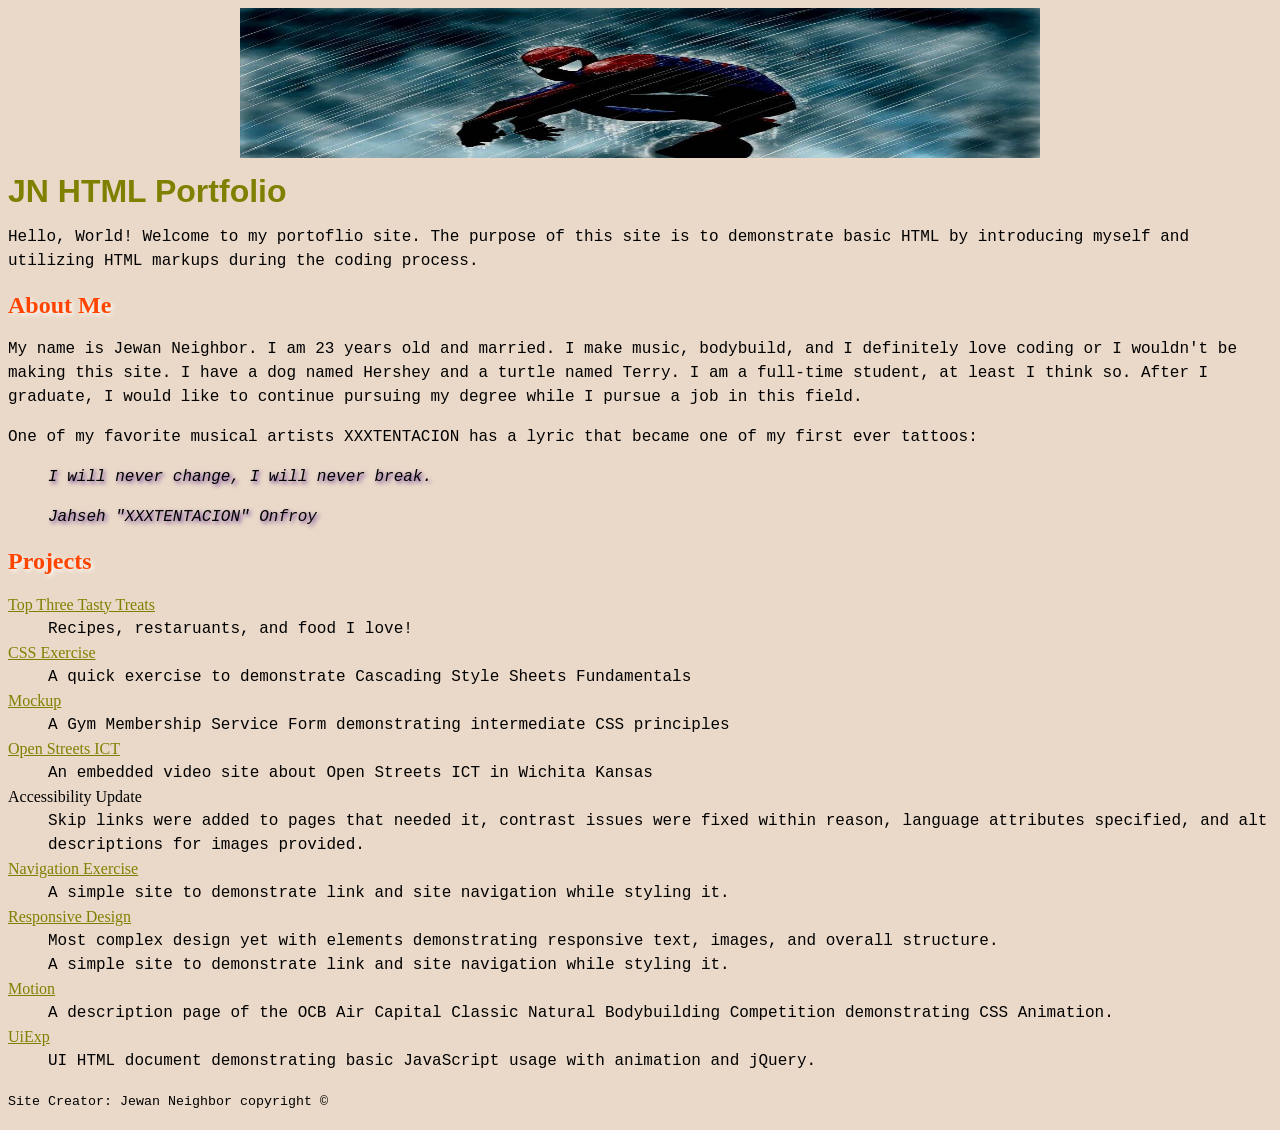
==== index.html @ c6d86f5d "Add website files" ====
<!DOCTYPE html>
<html lang="en">
    <head>
        <meta charset="utf-8">
        <title>JN HTML Portfolio</title>
        <link rel="stylesheet" href="mystyle.css">
    </head>

    <body>
        <header>
            <a class="visually-hidden" href="#main">Skip to main content</a>

            <img src="spiderman_banner.png" width="800px" height="150px" alt="Spider-Man Crouching in Rain Wallpaper" id="banner">
            <h1>JN HTML Portfolio</h1>
            <p>Hello, World! Welcome to my portoflio site. 
                The purpose of this site is to demonstrate basic HTML by introducing myself 
                and utilizing HTML markups during the coding process.</p>
        </header>
        
        <main id="main">
            <h2>About Me</h2>
            <p>My name is Jewan Neighbor. 
                I am 23 years old and married. 
                I make music, bodybuild, and I definitely love coding or I wouldn't be making this site. 
                I have a dog named Hershey and a turtle named Terry. 
                I am a full-time student, at least I think so. 
                After I graduate, I would like to continue pursuing my degree while I pursue a job in this field.</p>
                <p>One of my favorite musical artists XXXTENTACION has a lyric that became one of my first ever tattoos:</p>
                <blockquote>I will never change, I will never break.
                    <p><em>Jahseh "XXXTENTACION" Onfroy</em></p>
                </blockquote>
            <h2>Projects</h2>
            <dl>
                <dt><a href="tastytreats/treats.html">Top Three Tasty Treats</a></dt>
                    <dd>Recipes, restaruants, and food I love!</dd>
                <dt><a href="csspage.html">CSS Exercise</a></dt>
                    <dd>A quick exercise to demonstrate Cascading Style Sheets Fundamentals</dd>
                <dt><a href="tabForm/mockup.html">Mockup</a></dt>
                    <dd>A Gym Membership Service Form demonstrating intermediate CSS principles</dd>
                <dt><a href="media/video.html">Open Streets ICT</a></dt>
                    <dd>An embedded video site about Open Streets ICT in Wichita Kansas</dd>
                <dt>Accessibility Update</dt>
                    <dd>Skip links were added to pages that needed it, contrast issues were fixed within reason, language attributes specified, and alt descriptions for images provided.</dd>
                <dt><a href="../JNeighbor-NavEx/index.html">Navigation Exercise</a></dt>
                    <dd>A simple site to demonstrate link and site navigation while styling it.</dd>
                <dt><a href="../RWD/rwd_index.html">Responsive Design</a></dt>
                    <dd>Most complex design yet with elements demonstrating responsive text, images, and overall structure.</dd>
                    <dd>A simple site to demonstrate link and site navigation while styling it.</dd>
                <dt><a href="motion/index.html">Motion</a></dt>
                    <dd>A description page of the OCB Air Capital Classic Natural Bodybuilding Competition demonstrating CSS Animation.</dd>
                <dt><a href="../UiExp/index.html">UiExp</a></dt>
                    <dd>UI HTML document demonstrating basic JavaScript usage with animation and jQuery.</dd>
            </dl>
        </main>
        <footer>
            <p>
                <small>Site Creator: Jewan Neighbor copyright &copy;</small>
            </p>
        </footer>
    </body>
</html>
---- mystyle.css ----
body {font-family: 'Courier New', Courier, monospace; 
      font-size: 100%;
      line-height: 1.5em;
      background-color: rgb(234, 217, 200);}

h1 {font-family: Arial, Helvetica, sans-serif; color: olive}

h2 {
      font-family: Georgia, 'Times New Roman', Times, serif; 
      color: orangered;
      text-shadow: 2px 2px 4px white;
}

#banner {display: block; margin: auto;}

blockquote, blockquote p em {font-style: italic; text-shadow: 2px 2px 4px rebeccapurple;}

dt {
      font-family: Georgia, 'Times New Roman', Times, serif;
      font-style: bold;
}

a:link {color: olive;}
a:visited {color: red;}
a:hover {
      color: brown;
}

.visually-hidden {
	clip: rect(0 0 0 0);
	height: 1px;
	margin: -1px;
	overflow: hidden;
	padding: 0;
	position: absolute;
	white-space: nowrap;
	width: 1px;
}
.visually-hidden:focus {
	clip: auto;
	height: auto;
	margin: 0;
	overflow: visible;
	position: absolute;
	width: auto;
	/* Adjust the remaining properties to match design */
	outline: none;
	top: 10px;
	left: 10px;
}
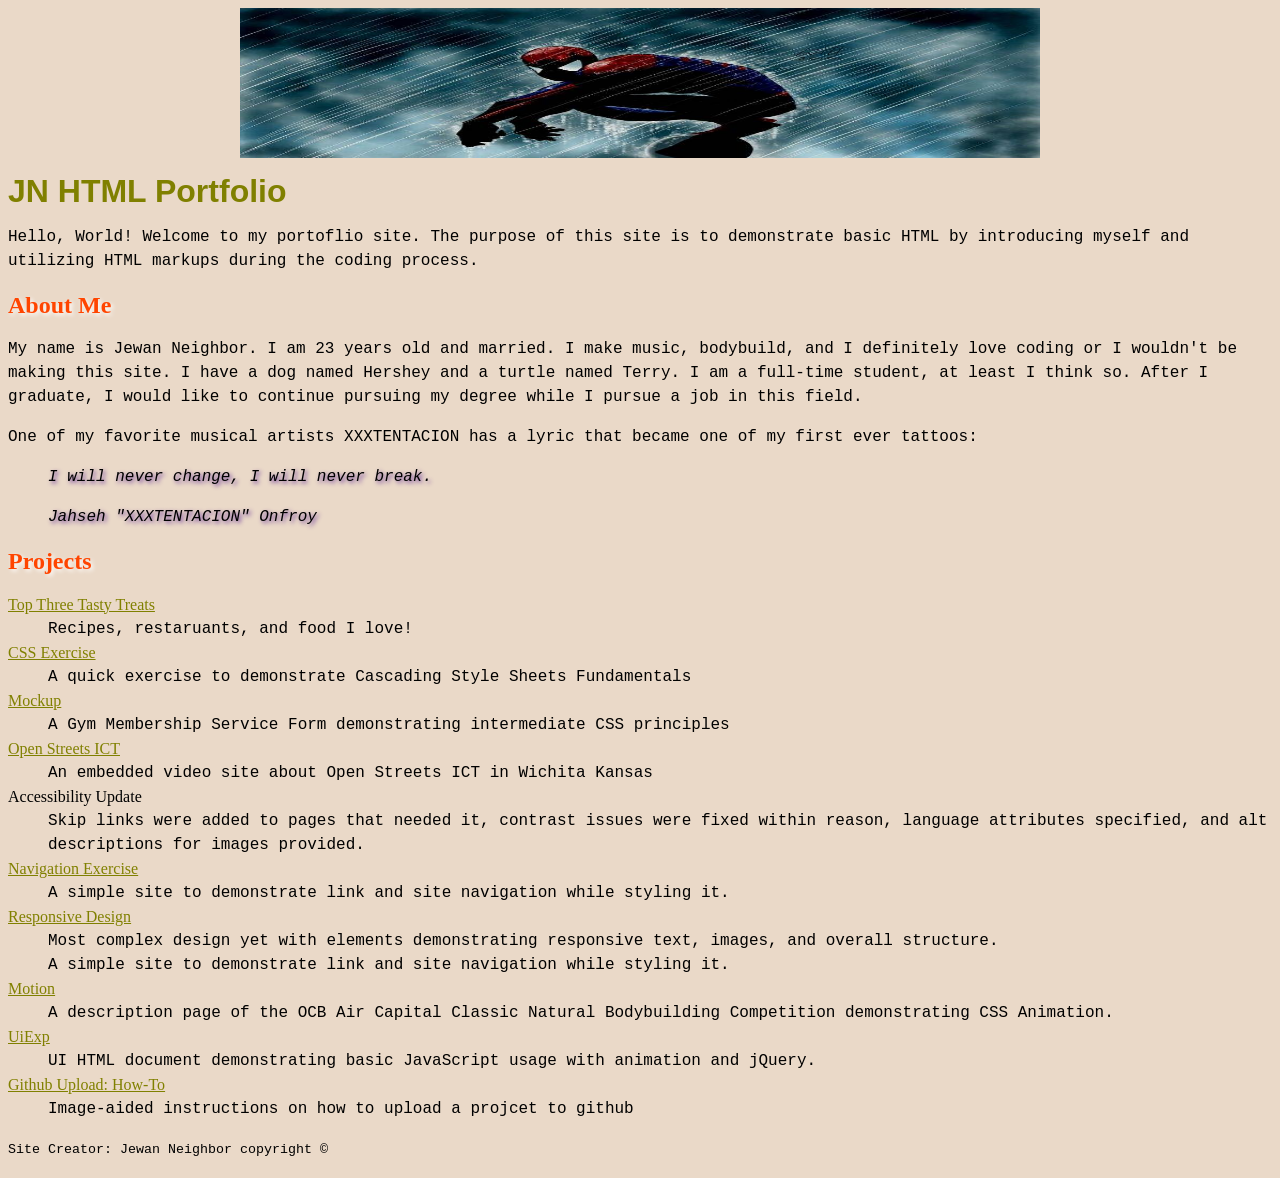
==== commit 058f1844: "updated index" ====
--- a/index.html
+++ b/index.html
@@ -41,15 +41,17 @@
                     <dd>An embedded video site about Open Streets ICT in Wichita Kansas</dd>
                 <dt>Accessibility Update</dt>
                     <dd>Skip links were added to pages that needed it, contrast issues were fixed within reason, language attributes specified, and alt descriptions for images provided.</dd>
-                <dt><a href="../JNeighbor-NavEx/index.html">Navigation Exercise</a></dt>
+                <dt><a href="JNeighbor-NavEx/index.html">Navigation Exercise</a></dt>
                     <dd>A simple site to demonstrate link and site navigation while styling it.</dd>
-                <dt><a href="../RWD/rwd_index.html">Responsive Design</a></dt>
+                <dt><a href="RWD/rwd_index.html">Responsive Design</a></dt>
                     <dd>Most complex design yet with elements demonstrating responsive text, images, and overall structure.</dd>
                     <dd>A simple site to demonstrate link and site navigation while styling it.</dd>
                 <dt><a href="motion/index.html">Motion</a></dt>
                     <dd>A description page of the OCB Air Capital Classic Natural Bodybuilding Competition demonstrating CSS Animation.</dd>
-                <dt><a href="../UiExp/index.html">UiExp</a></dt>
+                <dt><a href="UiExp/index.html">UiExp</a></dt>
                     <dd>UI HTML document demonstrating basic JavaScript usage with animation and jQuery.</dd>
+                <dt><a href="m15project-JNeighbor/index.html">Github Upload: How-To</a></dt>
+                    <dd>Image-aided instructions on how to upload a projcet to github</dd>
             </dl>
         </main>
         <footer>
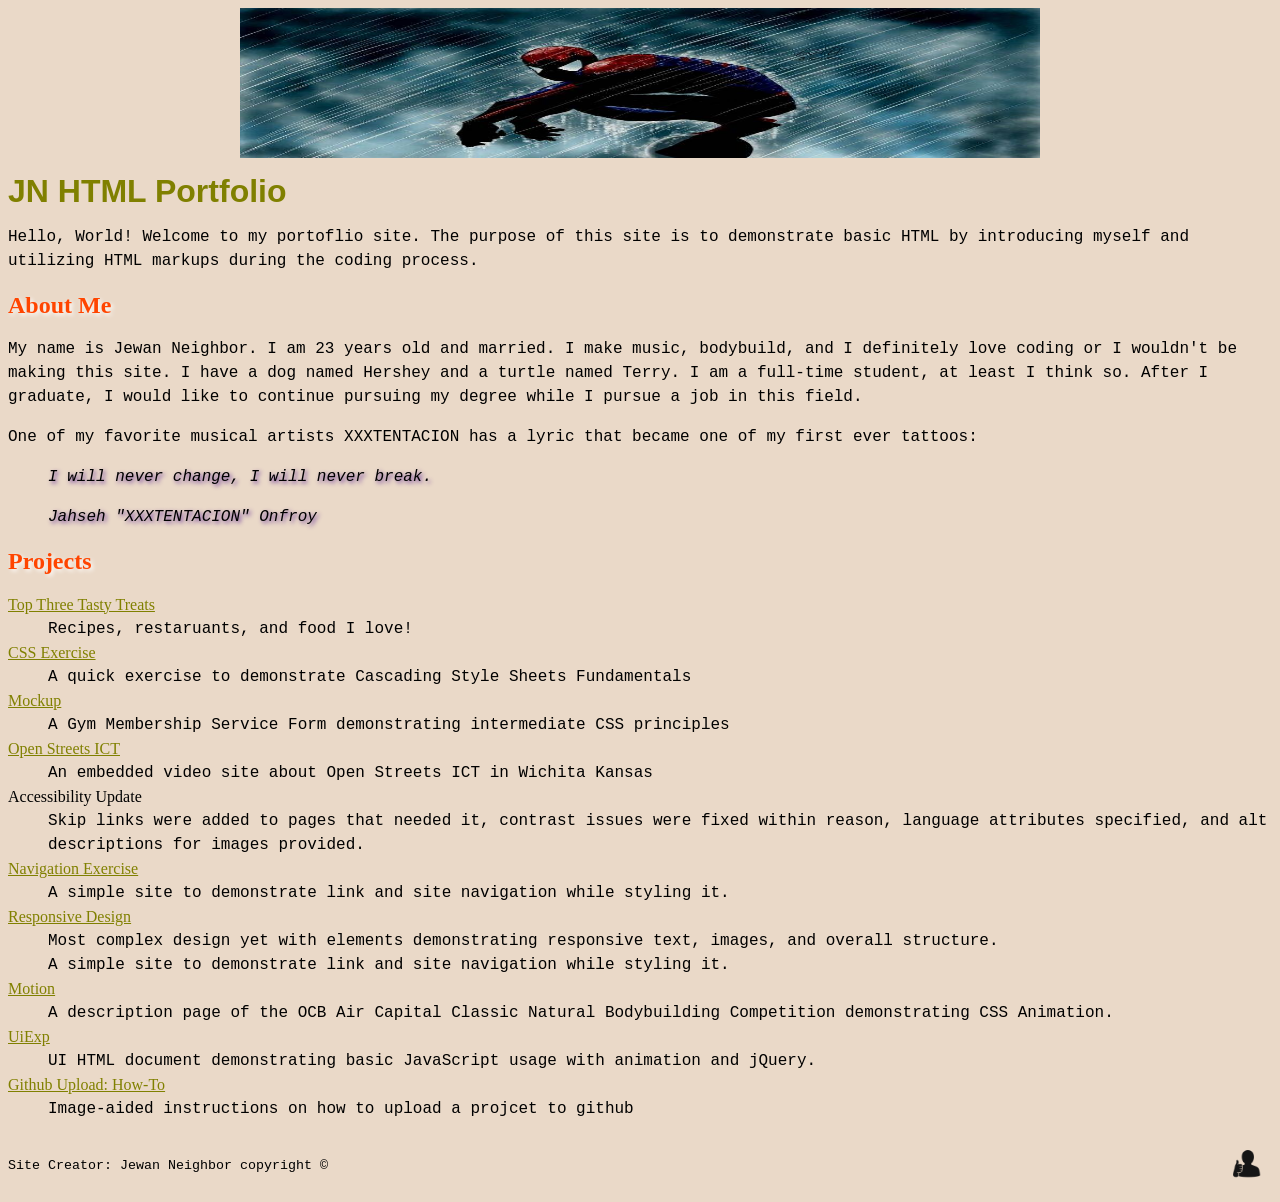
==== commit d1cde7d3: "final updates" ====
--- a/index.html
+++ b/index.html
@@ -1,8 +1,10 @@
 <!DOCTYPE html>
 <html lang="en">
     <head>
-        <meta charset="utf-8">
+        <meta name="viewport" content="width=device-width, initial-scale=1">
+        <meta charset="UTF-8">
         <title>JN HTML Portfolio</title>
+
         <link rel="stylesheet" href="mystyle.css">
     </head>
 
@@ -58,6 +60,7 @@
             <p>
                 <small>Site Creator: Jewan Neighbor copyright &copy;</small>
             </p>
+            <img src="img/web-icon.png" width="50px" height="50px" alt="web-icon">
         </footer>
     </body>
 </html>
--- a/mystyle.css
+++ b/mystyle.css
@@ -47,4 +47,10 @@
 	outline: none;
 	top: 10px;
 	left: 10px;
+}
+
+footer {
+	display: flex;
+	justify-content: space-between;
+	align-items: center;
 }
